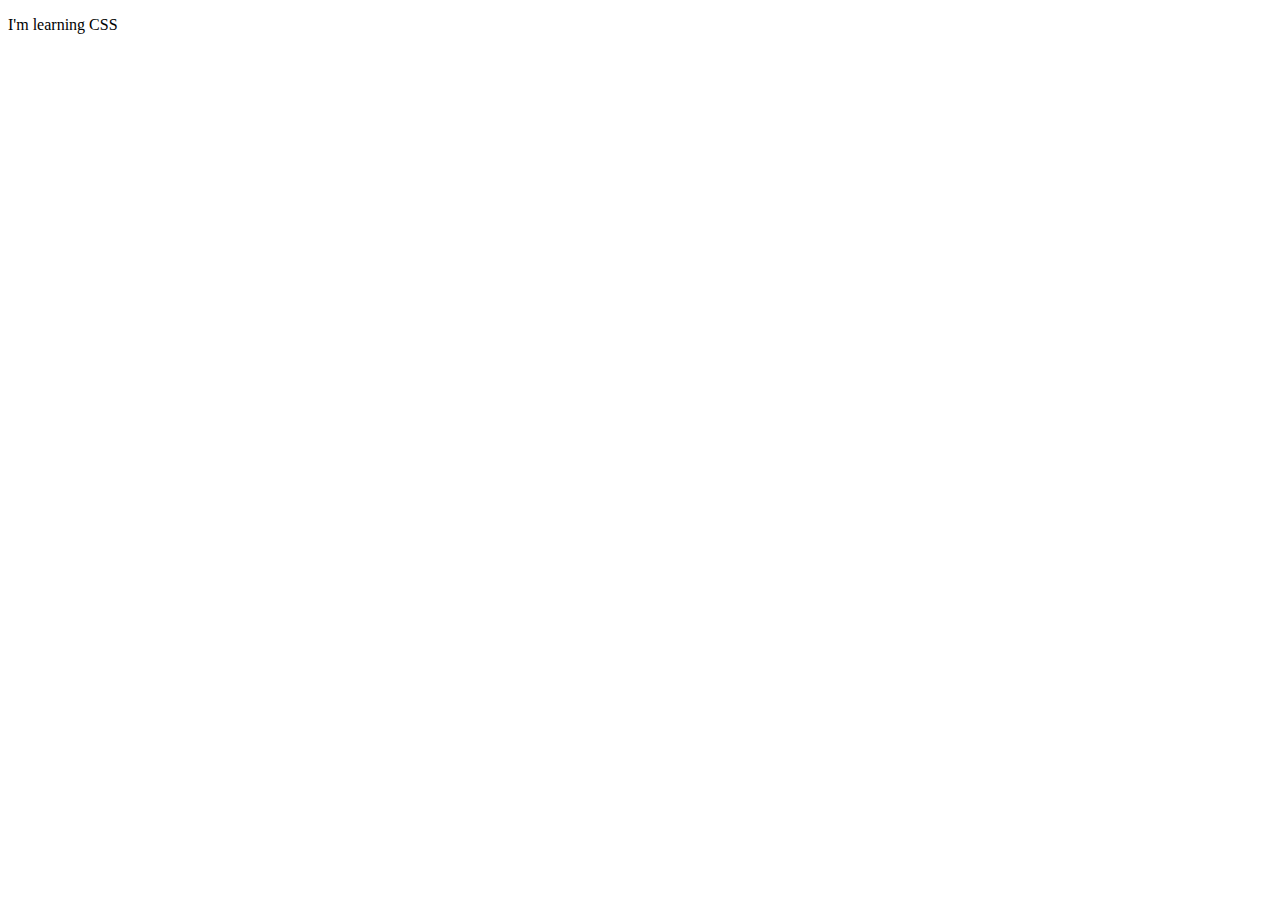
==== lesson01/index.html @ e6b3066f "First style" ====
<!DOCTYPE html>
<html lang="en">
<head>
    <meta charset="UTF-8">
    <meta name="viewport" content="width=device-width, initial-scale=1.0">
    <title>Document</title>
    <link rel="stylesheet" href="">
</head>
<body>
    <p>I'm learning CSS</p>
</body>
</html>
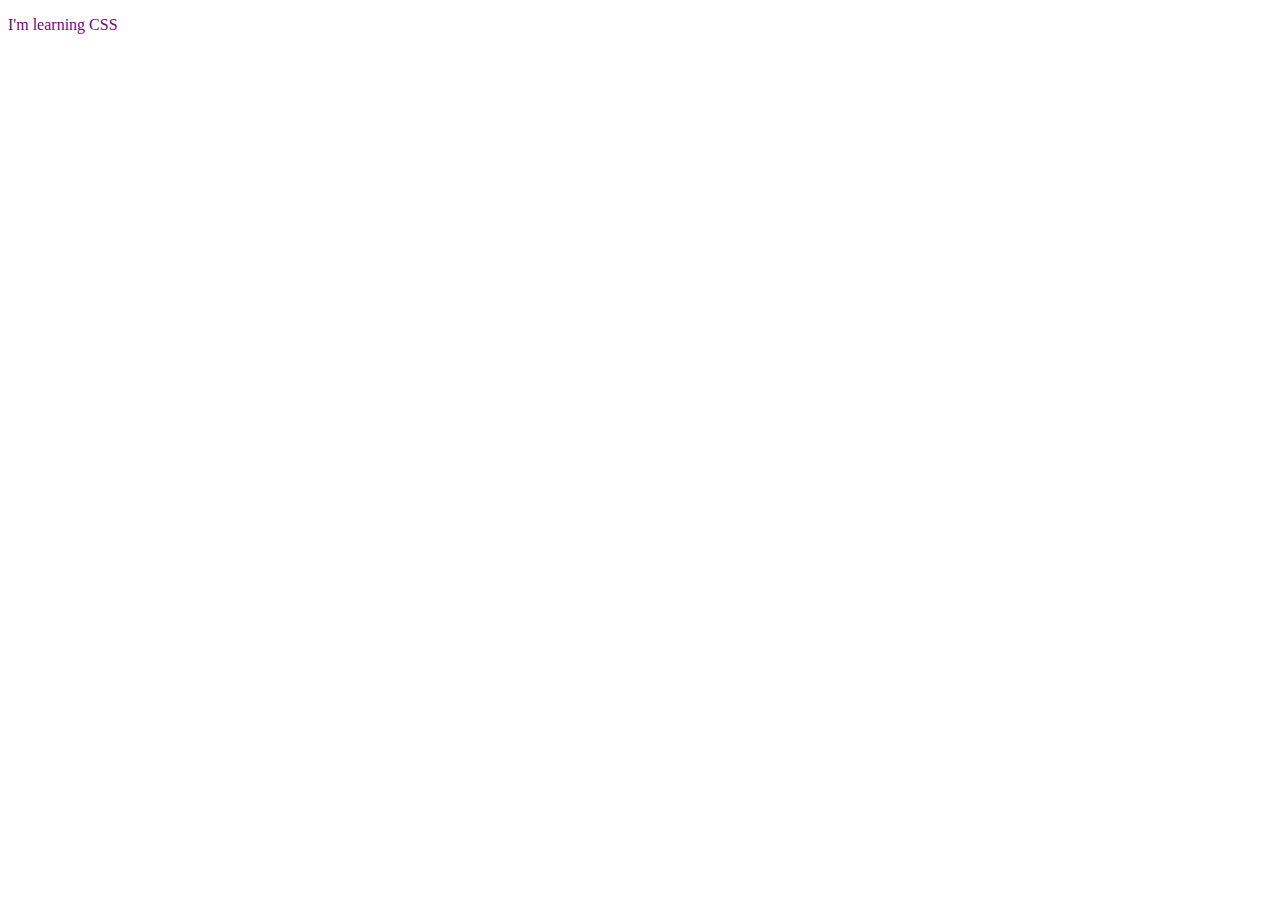
==== commit fde4281d: "link to the style" ====
--- a/lesson01/index.html
+++ b/lesson01/index.html
@@ -1,12 +1,12 @@
 <!DOCTYPE html>
 <html lang="en">
-<head>
-    <meta charset="UTF-8">
-    <meta name="viewport" content="width=device-width, initial-scale=1.0">
+  <head>
+    <meta charset="UTF-8" />
+    <meta name="viewport" content="width=device-width, initial-scale=1.0" />
     <title>Document</title>
-    <link rel="stylesheet" href="">
-</head>
-<body>
+    <link rel="stylesheet" href="css/style.css" />
+  </head>
+  <body>
     <p>I'm learning CSS</p>
-</body>
-</html>+  </body>
+</html>
--- a/lesson01/css/style.css
+++ b/lesson01/css/style.css
@@ -0,0 +1,3 @@
+p {
+  color: purple;
+}
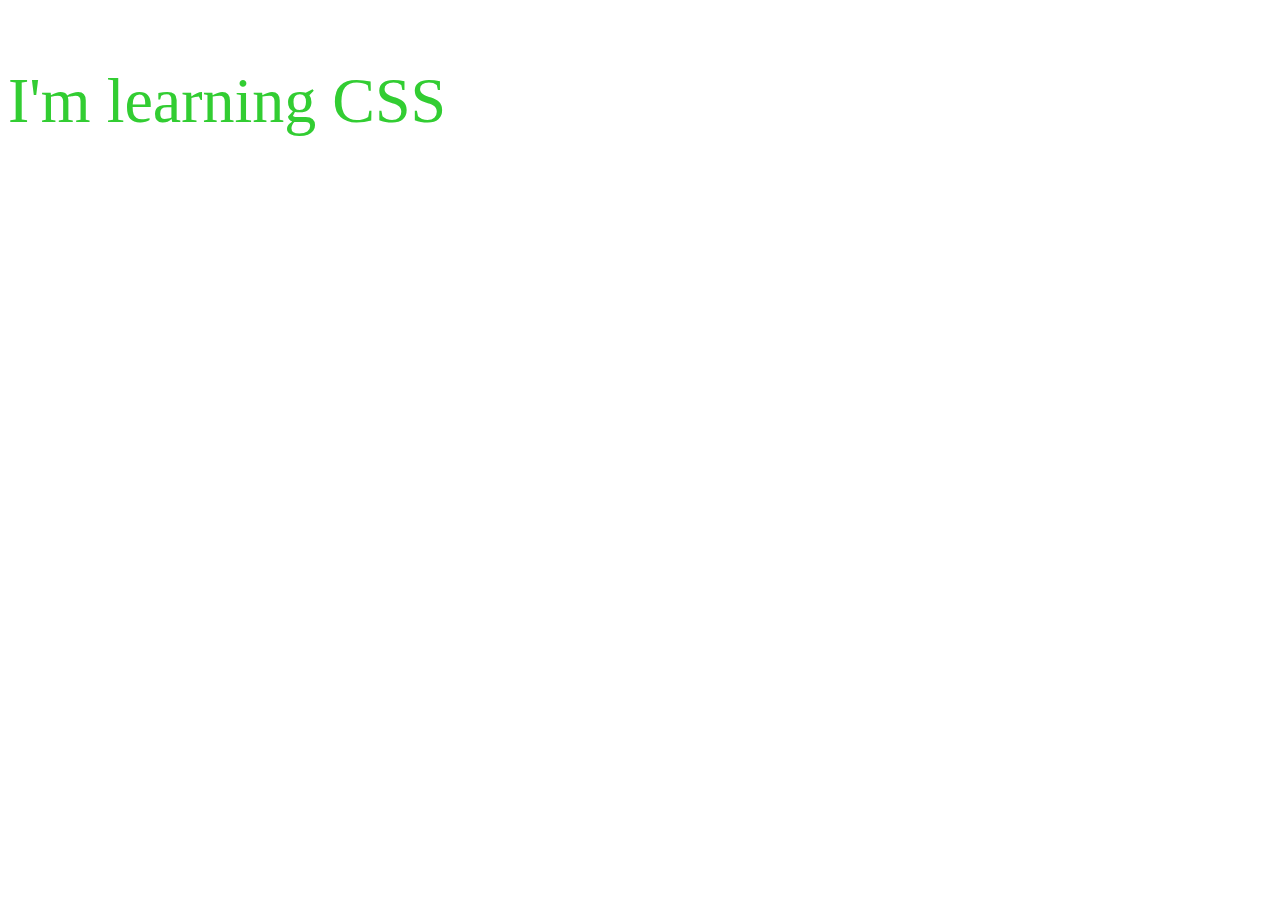
==== commit 9eb18bc1: "internal stylesheet" ====
--- a/lesson01/index.html
+++ b/lesson01/index.html
@@ -5,6 +5,11 @@
     <meta name="viewport" content="width=device-width, initial-scale=1.0" />
     <title>Document</title>
     <link rel="stylesheet" href="css/style.css" />
+    <style>
+        p {
+            color: limegreen
+        }
+    </style>
   </head>
   <body>
     <p>I'm learning CSS</p>
--- a/lesson01/css/style.css
+++ b/lesson01/css/style.css
@@ -1,3 +1,4 @@
 p {
+    font-size: 64px;
   color: purple;
 }
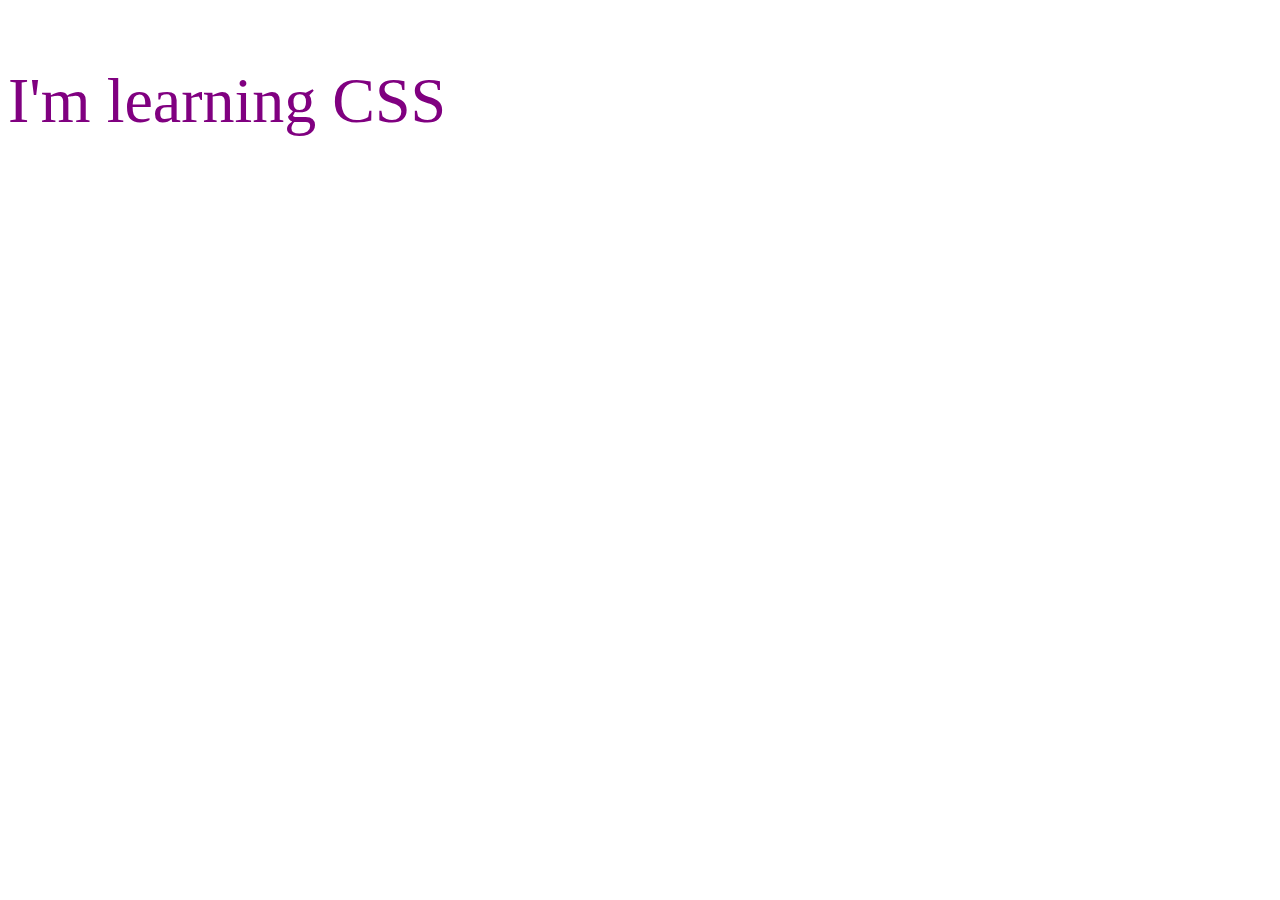
==== commit 775eee3d: "Now the external stylesheet is what is read" ====
--- a/lesson01/index.html
+++ b/lesson01/index.html
@@ -4,12 +4,12 @@
     <meta charset="UTF-8" />
     <meta name="viewport" content="width=device-width, initial-scale=1.0" />
     <title>Document</title>
-    <link rel="stylesheet" href="css/style.css" />
     <style>
         p {
             color: limegreen
         }
     </style>
+    <link rel="stylesheet" href="css/style.css" />
   </head>
   <body>
     <p>I'm learning CSS</p>
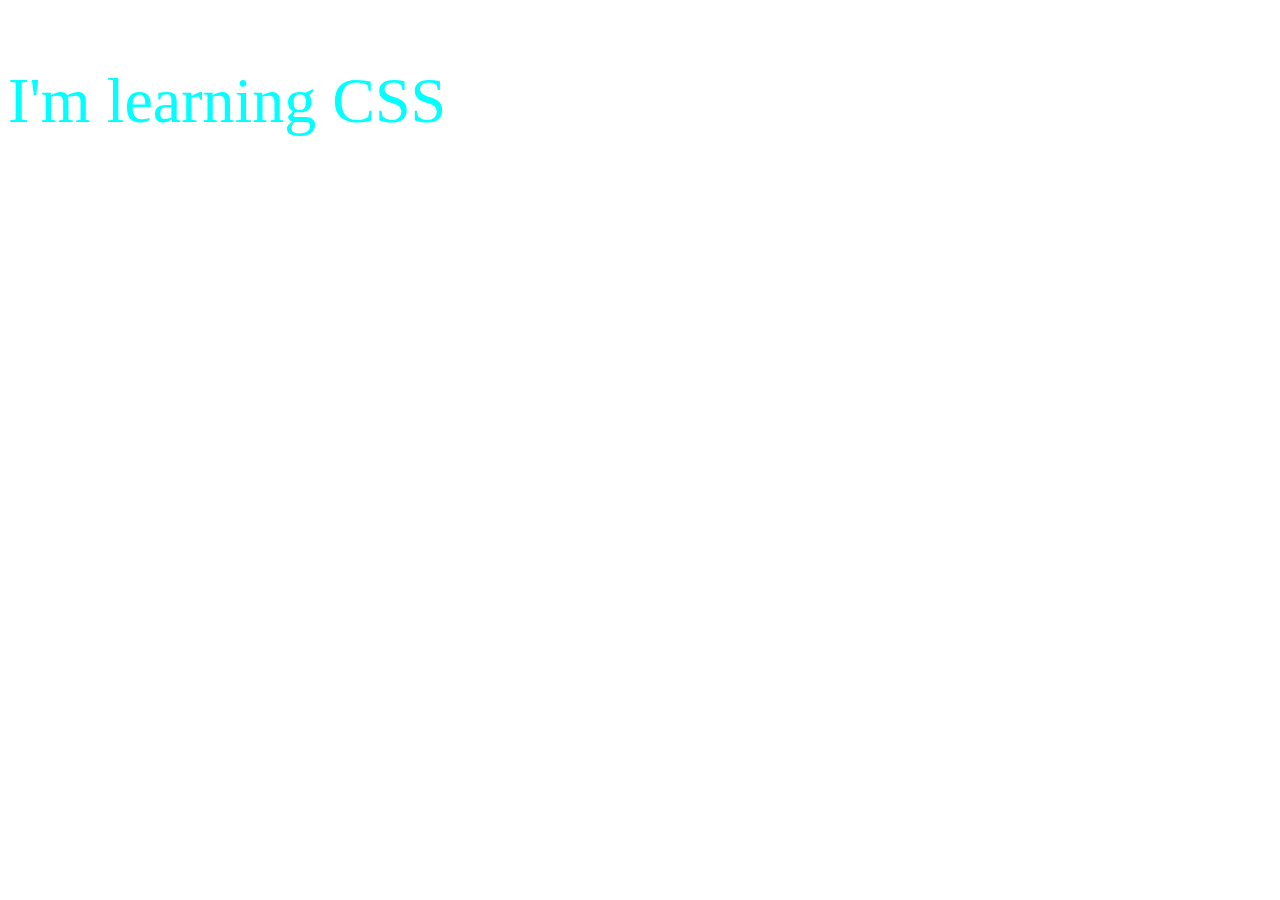
==== commit a2629ded: "Inline styling" ====
--- a/lesson01/index.html
+++ b/lesson01/index.html
@@ -12,6 +12,6 @@
     <link rel="stylesheet" href="css/style.css" />
   </head>
   <body>
-    <p>I'm learning CSS</p>
+    <p style="color:aqua">I'm learning CSS</p>
   </body>
 </html>
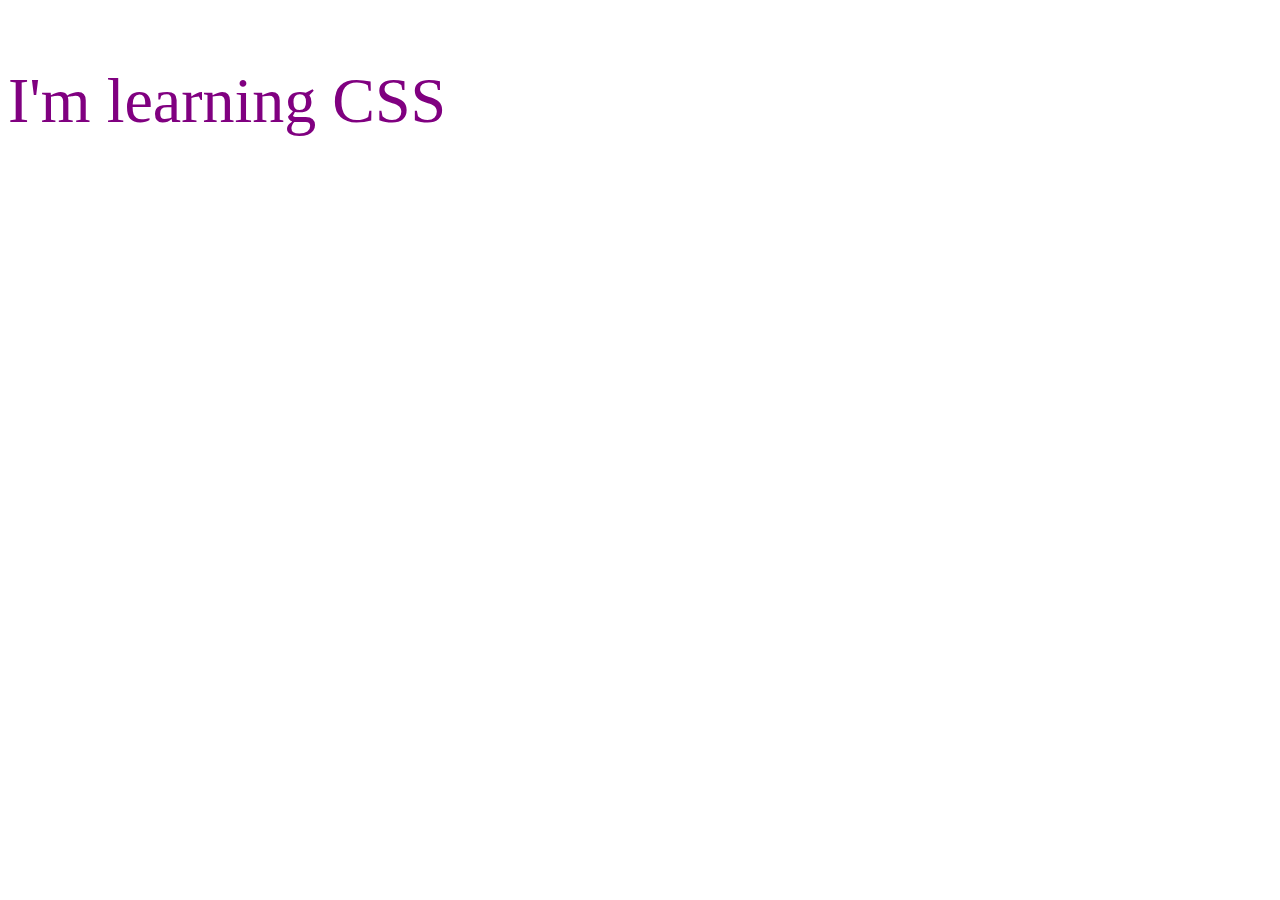
==== commit b1acba47: "Only external stylesheets" ====
--- a/lesson01/index.html
+++ b/lesson01/index.html
@@ -4,14 +4,9 @@
     <meta charset="UTF-8" />
     <meta name="viewport" content="width=device-width, initial-scale=1.0" />
     <title>Document</title>
-    <style>
-        p {
-            color: limegreen
-        }
-    </style>
     <link rel="stylesheet" href="css/style.css" />
   </head>
   <body>
-    <p style="color:aqua">I'm learning CSS</p>
+    <p>I'm learning CSS</p>
   </body>
 </html>
